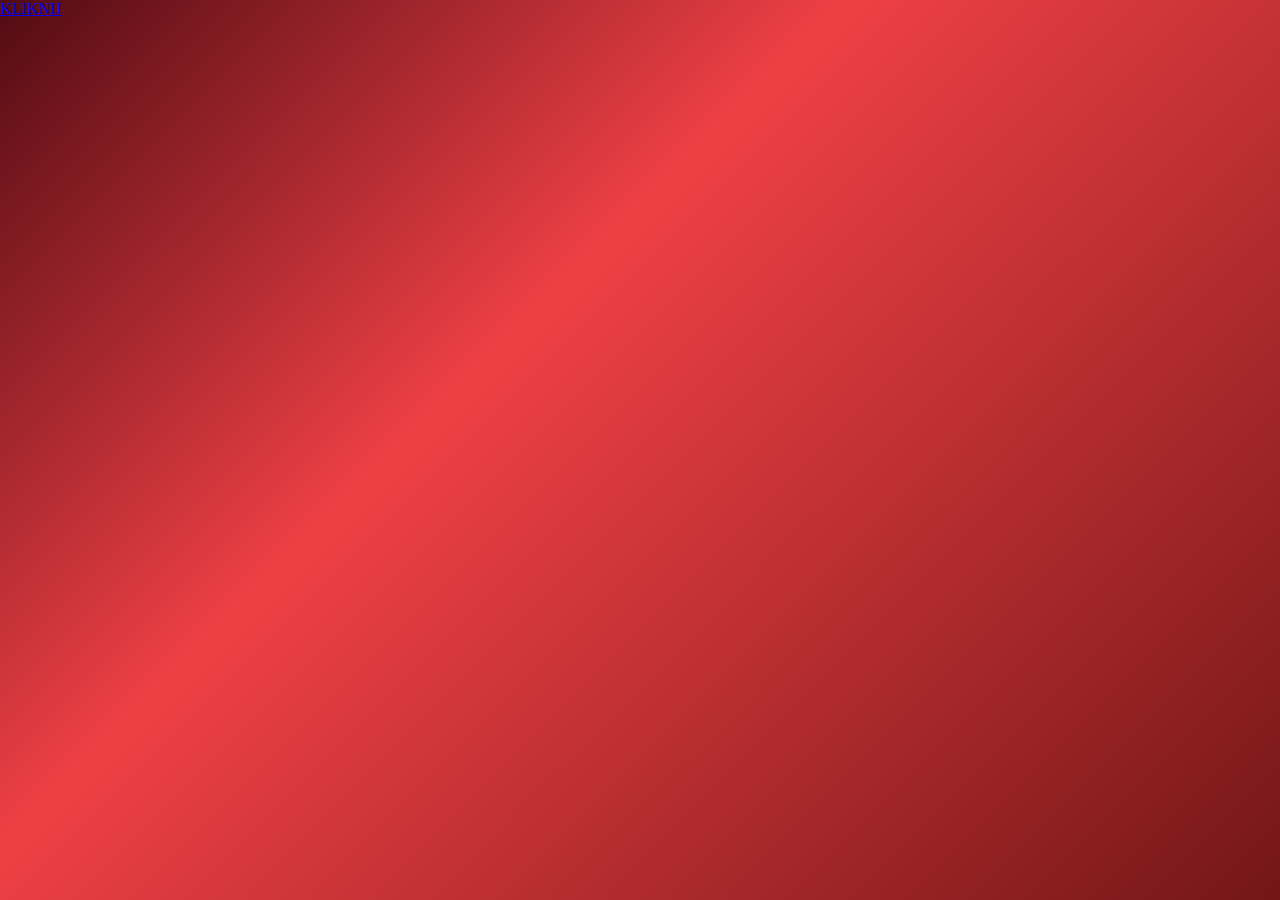
==== index.html @ 11c43199 "Add files via upload" ====
<!DOCTYPE html>
<html>
<head>
    <link rel="stylesheet" href="nasze.css">
    <meta charset='utf-8'>
	<meta name="viewport" content="width=device-width, initial-scale=1">
	<title>Nasze</title>
</head>
<body>
    <a href="nasze.html">KLIKNIJ</a>
</body>
</html>
---- nasze.css ----
body{
    height:100%;
    padding:0;
    margin:0;
    background-color: #520b13;
    background-image: linear-gradient(135deg, #520b13 0%, #ee4045 39%, #731616 100%);
}
html{
    height:100%;
}
svg{
    width: 80vh;
    height: 80vh;
    animation: a_kolor 5s;
    animation-iteration-count: 1;
    animation-fill-mode: forwards;
    animation-delay: 1s;
}
/* ja to path */
 .ja{
    animation: ruch 3s 1;
    animation-fill-mode: forwards;
    animation-delay: 1s;
}
/* path serc */
.a{
    animation: znikanie 3s 1;
    animation-fill-mode: forwards;
    fill-opacity: 0;
    animation-delay: 1s;
}
.container{
    display: flex;
    justify-content: center;
    align-items: center;
    height:100%;
}
@keyframes a_kolor{
    0%{ fill:black;}
    100%{fill:rgb(134, 12, 12);}
}
@keyframes ruch{
    0%{
        offset-path: path("M 0 0");
    }
    100%{
        offset-path: path("M 45 0");}
}
@keyframes znikanie{
    0% {
        fill-opacity:0;
      }
      100% {
        fill-opacity:1;}
}
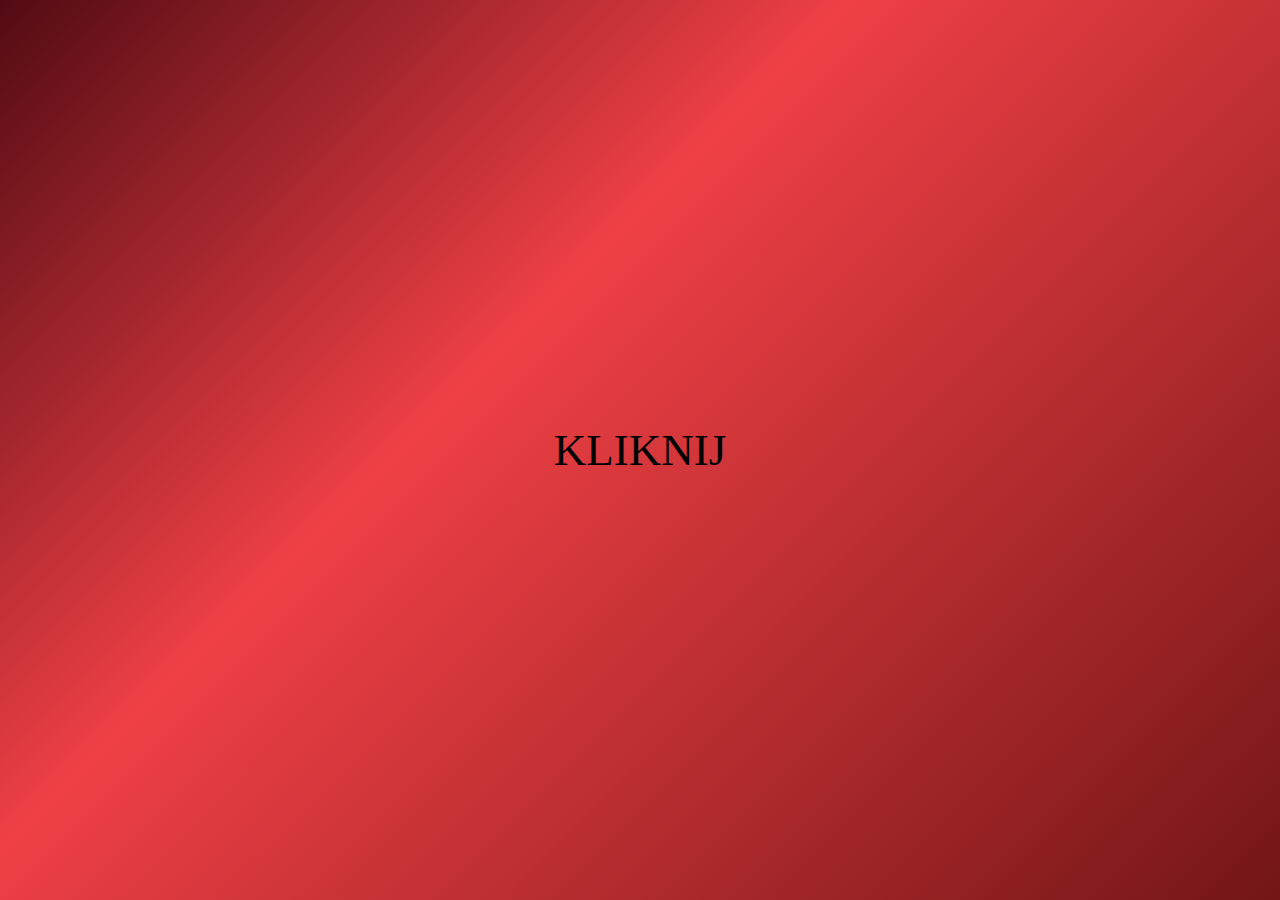
==== commit 1ab2aa70: "Add files via upload" ====
--- a/index.html
+++ b/index.html
@@ -1,12 +1,30 @@
 <!DOCTYPE html>
 <html>
 <head>
-    <link rel="stylesheet" href="nasze.css">
+    <link rel="stylesheet" href="prezencik.css">
     <meta charset='utf-8'>
 	<meta name="viewport" content="width=device-width, initial-scale=1">
-	<title>Nasze</title>
+	<title>Prezencik</title>
+    <style>
+        a{
+            font-size: 5vh;
+            text-decoration: none;
+            color:black;
+        }
+        div{
+            display: flex;
+            align-items: center;
+            justify-content:center;
+        }
+        body,html,div{
+            height:100%;
+            padding:0;
+        }
+    </style>
 </head>
 <body>
-    <a href="nasze.html">KLIKNIJ</a>
+    <div>
+    <a href="Prezencik.html">KLIKNIJ</a>
+</div>
 </body>
 </html>--- a/prezencik.css
+++ b/prezencik.css
@@ -0,0 +1,94 @@
+body{
+    height:100%;
+    padding:0;
+    margin:0;
+    background-color: #520b13;
+    background-image: linear-gradient(135deg, #520b13 0%, #ee4045 39%, #731616 100%);
+}
+html{
+    height:100%;
+}
+svg{
+    width: 80vh;
+    height: 80vh;
+    animation: a_kolor 5s;
+    animation-iteration-count: 1;
+    animation-fill-mode: forwards;
+    animation-delay: 1s;
+}
+/* ja to path */
+ .ja{
+    animation: ruch 3s 1;
+    animation-fill-mode: forwards;
+    animation-delay: 1s;
+}
+/* path serc */
+.a{
+    animation: znikanie 2s 1;
+    animation-fill-mode: forwards;
+    fill-opacity: 0;
+    animation-delay: 1s;
+}
+#Warstwa_4{
+    fill-opacity: 0;
+    animation-fill-mode: forwards;
+}
+.cls-3{
+    animation: znikanie 2s 1;
+    animation-delay: 3800ms;
+    animation-fill-mode: forwards;
+} 
+.cls-4{
+    animation: znikanie 2s 1;
+    animation-delay: 4000ms;
+    animation-fill-mode: forwards;
+} 
+.cls-5{
+    animation: znikanie 2s 1;
+    animation-delay: 4400ms;
+    animation-fill-mode: forwards;
+} .cls-6{
+    animation: znikanie 2s 1;
+    animation-delay: 4800ms;
+    animation-fill-mode: forwards;
+} .cls-7{
+    animation: znikanie 2s 1;
+    animation-delay: 5100ms;
+    animation-fill-mode: forwards;
+} .cls-8{
+    animation: znikanie 2s 1;
+    animation-delay: 5400ms;
+    animation-fill-mode: forwards;
+} .cls-9{
+    animation: znikanie 2s 1;
+    animation-delay: 5800ms;
+    animation-fill-mode: forwards;
+} .cls-10{
+    animation: znikanie 2s 1;
+    animation-delay: 6100ms;
+    animation-fill-mode: forwards;
+} 
+.container{
+    display: flex;
+    justify-content: center;
+    align-items: center;
+    height:100%;
+}
+@keyframes a_kolor{
+    0%{ fill:black;}
+    100%{fill:rgb(134, 12, 12);}
+}
+@keyframes ruch{
+    0%{
+        offset-path: path("M 0 0");
+    }
+    100%{
+        offset-path: path("M 45 0");}
+}
+@keyframes znikanie{
+    0% {
+        fill-opacity:0;
+      }
+      100% {
+        fill-opacity:1;}
+}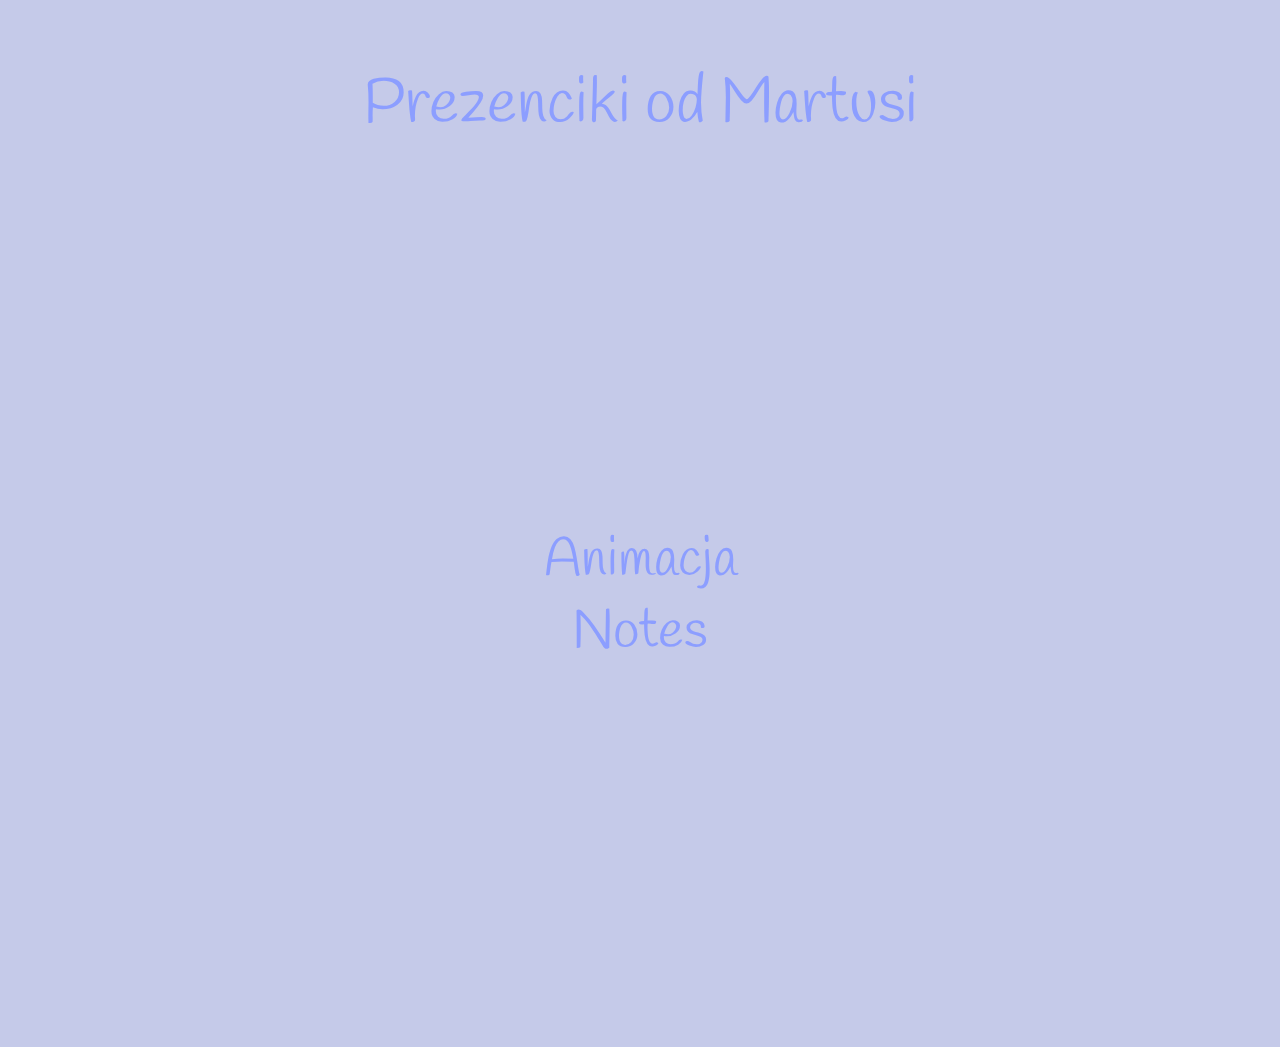
==== commit d2980ade: "Add files via upload" ====
--- a/index.html
+++ b/index.html
@@ -1,18 +1,32 @@
 <!DOCTYPE html>
 <html>
 <head>
-    <link rel="stylesheet" href="prezencik.css">
+    <!-- <link rel="stylesheet" href="prezencik.css"> -->
     <meta charset='utf-8'>
 	<meta name="viewport" content="width=device-width, initial-scale=1">
-	<title>Prezencik</title>
+	<title>Prezenciki</title>
     <style>
+        @import url('https://fonts.googleapis.com/css2?family=Handlee&family=Marck+Script&display=swap');
+        body{
+            background-color: #C5CAE9;
+            overflow: hidden
+        }
+        p{
+            font-size: 7vh;
+            text-align: center;
+            margin-bottom: 0;
+            color:#8C9EFF;
+            font-family: 'Handlee', cursive;
+        }
         a{
-            font-size: 5vh;
+            font-size: 6vh;
             text-decoration: none;
-            color:black;
+            color:#8C9EFF;
+            font-family: 'Handlee', cursive;
         }
         div{
             display: flex;
+            flex-direction: column;
             align-items: center;
             justify-content:center;
         }
@@ -23,8 +37,10 @@
     </style>
 </head>
 <body>
+    <p>Prezenciki od Martusi</p>
     <div>
-    <a href="Prezencik.html">KLIKNIJ</a>
+    <a href="Prezencik.html">Animacja</a>
+    <a href="Notes.html">Notes</a>
 </div>
 </body>
 </html>--- a/prezencik.css
+++ b/prezencik.css
@@ -35,37 +35,37 @@
 }
 .cls-3{
     animation: znikanie 2s 1;
-    animation-delay: 3800ms;
+    animation-delay: 3200ms;
     animation-fill-mode: forwards;
 } 
 .cls-4{
     animation: znikanie 2s 1;
-    animation-delay: 4000ms;
+    animation-delay: 3400ms;
     animation-fill-mode: forwards;
 } 
 .cls-5{
     animation: znikanie 2s 1;
-    animation-delay: 4400ms;
+    animation-delay: 3600ms;
     animation-fill-mode: forwards;
 } .cls-6{
     animation: znikanie 2s 1;
-    animation-delay: 4800ms;
+    animation-delay: 4050ms;
     animation-fill-mode: forwards;
 } .cls-7{
     animation: znikanie 2s 1;
-    animation-delay: 5100ms;
+    animation-delay: 4500ms;
     animation-fill-mode: forwards;
 } .cls-8{
     animation: znikanie 2s 1;
-    animation-delay: 5400ms;
+    animation-delay: 4800ms;
     animation-fill-mode: forwards;
 } .cls-9{
     animation: znikanie 2s 1;
-    animation-delay: 5800ms;
+    animation-delay: 5700ms;
     animation-fill-mode: forwards;
 } .cls-10{
     animation: znikanie 2s 1;
-    animation-delay: 6100ms;
+    animation-delay: 5900ms;
     animation-fill-mode: forwards;
 } 
 .container{
@@ -91,4 +91,4 @@
       }
       100% {
         fill-opacity:1;}
-}+}
